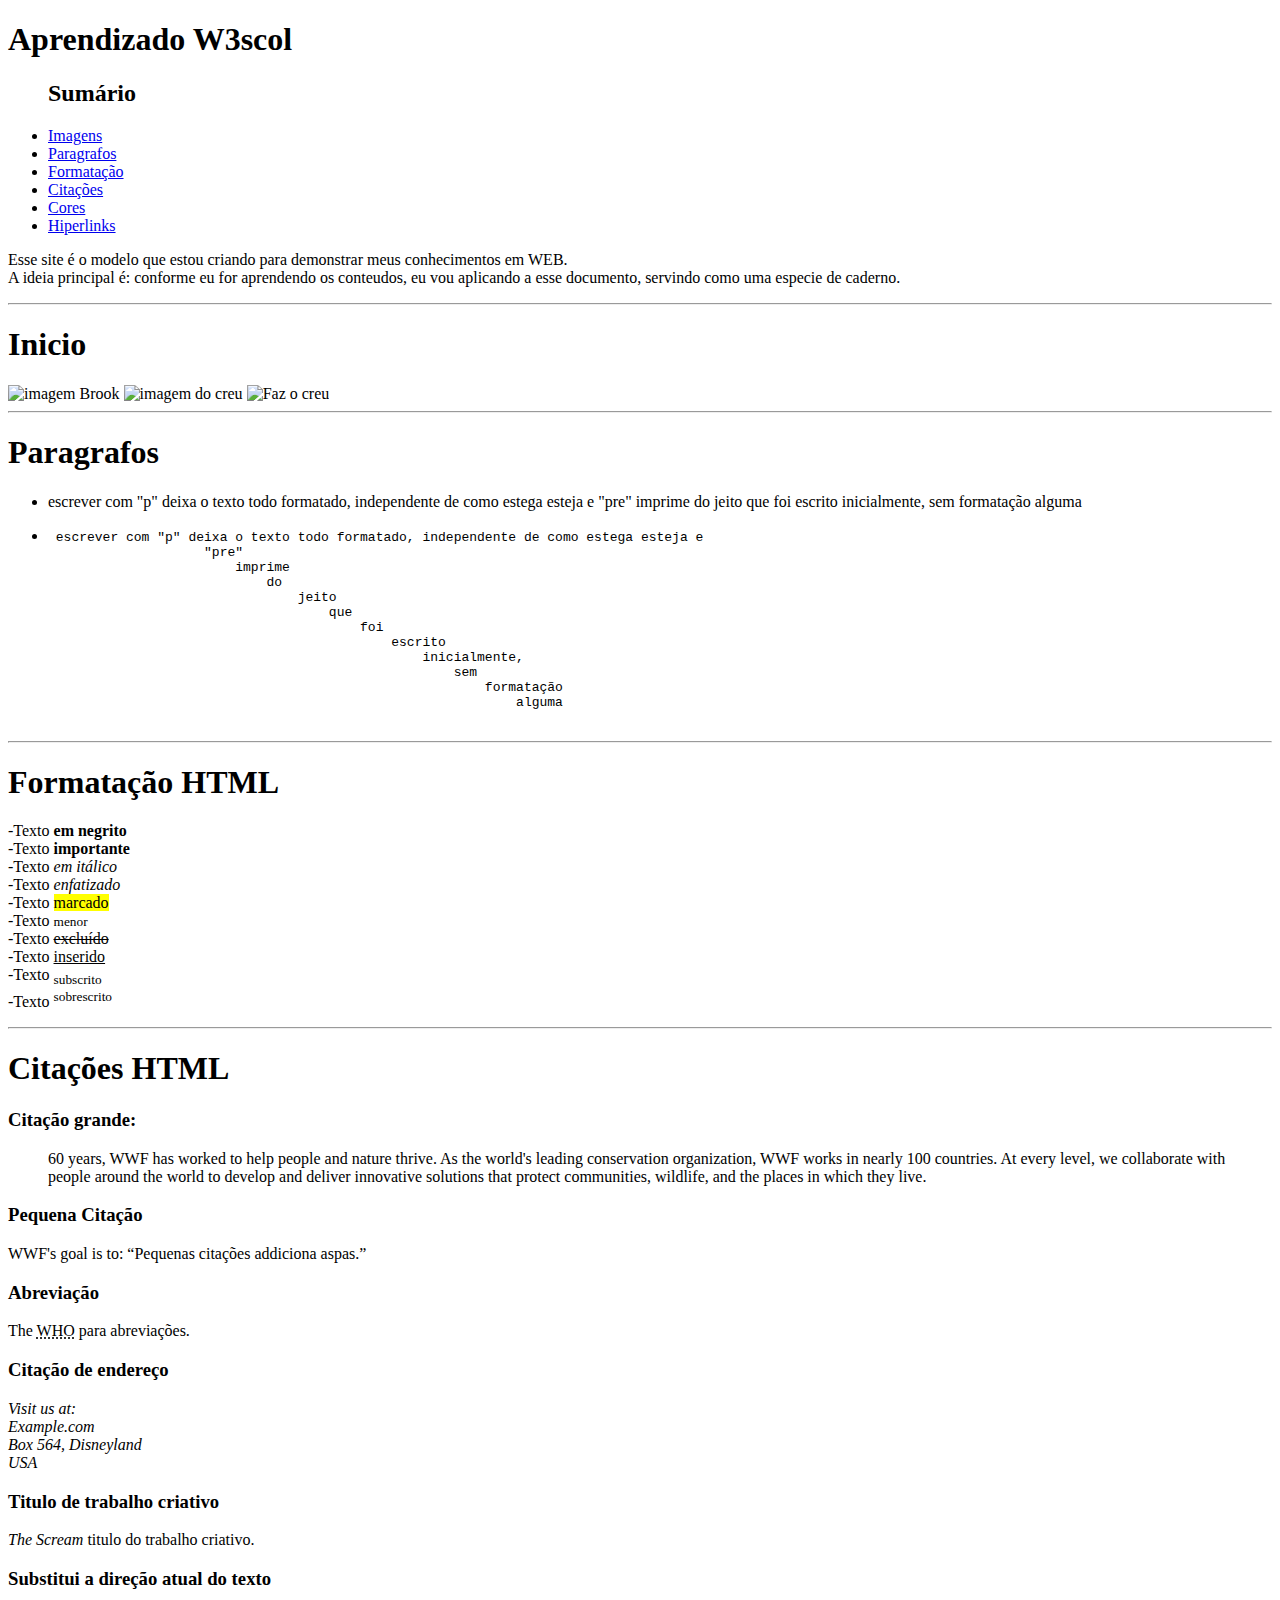
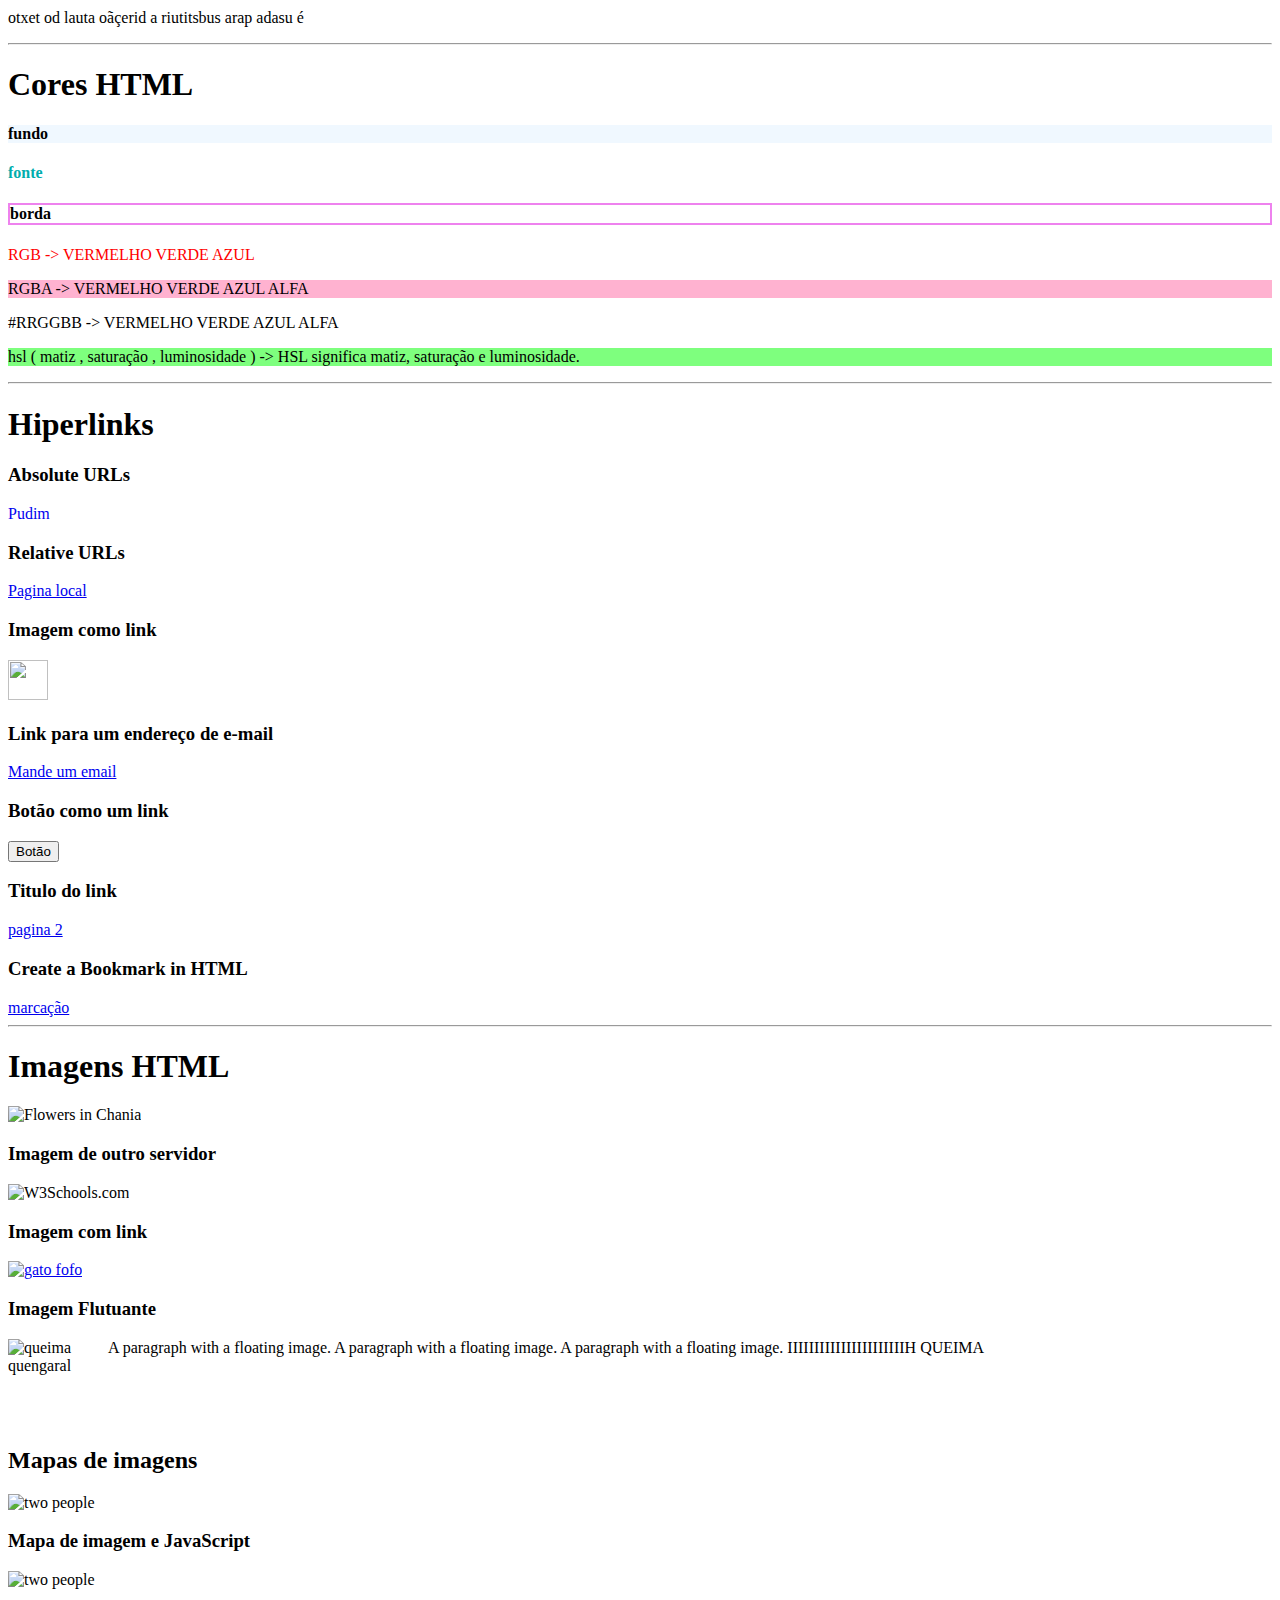
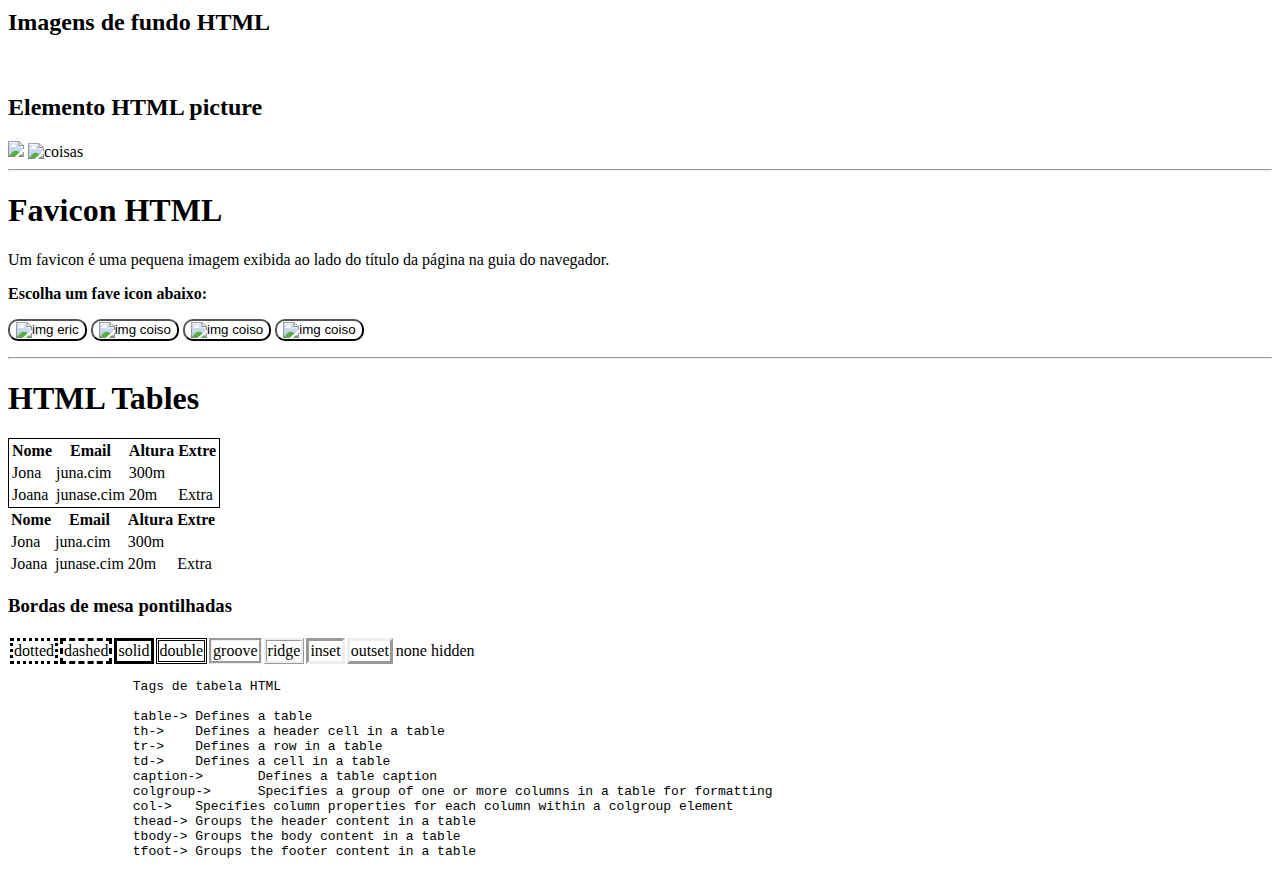
==== index.html @ d76430a7 "atualização" ====
<!DOCTYPE html>
<html lang="pt-br">
<head>
    <meta charset="UTF-8">
    <meta name="viewport" content="width=device-width, initial-scale=1.0">
    <link rel="stylesheet" href="style.css">
    <link id="favicon_real" rel="icon" type="image/x-icon" href="imagens/coiso.png">
    <title>ESTUDOS</title>
</head>
<body>
    <header>
        <h1>Aprendizado W3scol</h1>
        <div id="menu">
            <ul>
                <h2>Sumário</h2>
                <li><a href="#imagens" title="marcação id = imagens">Imagens</a></li>
                <li><a href="#paragrafos" title="marcação id = paragrafos">Paragrafos</a></li>
                <li><a href="#formatacao" title="marcação id = formatacao">Formatação</a></li>
                <li><a href="#citacoes" title="marcação id = citações">Citações</a></li>
                <li><a href="#cores" title="marcação id = cores">Cores</a></li>
                <li><a href="#hiperlinks" title="marcação id = hiperlinks">Hiperlinks</a></li>
            </ul> 
        </div>
        <p>Esse site é o modelo que estou criando para demonstrar meus conhecimentos em WEB.<br>A ideia principal é: conforme eu for aprendendo os conteudos, eu vou aplicando a esse documento, servindo como uma especie de caderno.</p>
    </header>
    

    <div class="content">
        <hr id = "">
        <h1>Inicio</h1>
        <div class="divisa">

            <img src="imagens/wp2454031-one-piece-brook-wallpapers.jpg" alt="imagem Brook" title="Brook"/>
            <img src="https://metropolitanafm.com.br/wp-content/uploads/2022/09/MC-Creu-Biografia-Ultimas-Noticias-Curiosidades-Idade-e-muito-mais.jpg" alt="imagem do creu" title="Faz o creu"/>
            <img src="nada" alt="Faz o creu"/>
        
        </div>

        <hr id = "paragrafos">
        <h1>Paragrafos</h1>
        <div class="divisa">

            <ul>
                <li><p>escrever com "p" deixa o texto todo formatado, independente de como estega esteja e 
                    "pre" 
                        imprime 
                            do 
                                jeito 
                                    que 
                                        foi 
                                            escrito 
                                                inicialmente, 
                                                    sem 
                                                        formatação 
                                                            alguma
                </p>
                </li>
                <li><pre> escrever com "p" deixa o texto todo formatado, independente de como estega esteja e 
                    "pre" 
                        imprime 
                            do 
                                jeito 
                                    que 
                                        foi 
                                            escrito 
                                                inicialmente, 
                                                    sem 
                                                        formatação 
                                                            alguma
                </pre>
                </li>
            </ul>

        </div>

        <hr id="formatacao">
        <h1>Formatação HTML</h1>
        <div class="divisa">

            <p>-Texto <b>em negrito</b><br>
                -Texto <strong>importante</strong><br>
                -Texto <i>em itálico</i><br>
                -Texto <em>enfatizado</em><br>
                -Texto <mark>marcado</mark><br>
                -Texto <small>menor</small><br>
                -Texto <del>excluído</del><br>
                -Texto <ins>inserido</ins><br>
                -Texto <sub>subscrito</sub><br>
                -Texto <sup>sobrescrito</sup>
            </p>
        
        </div>

        <hr id = "citacoes">
        <h1>Citações HTML</h1>
        <div class="divisa">

            <h3>Citação grande:</h3>
            <p><blockquote cite="http://www.worldwildlife.org/who/index.html"> 60 years, WWF has worked to help people and nature thrive. As the world's leading conservation organization, WWF works in nearly 100 countries. At every level, we collaborate with people around the world to develop and deliver innovative solutions that protect communities, wildlife, and the places in which they live.</blockquote></p> <!-- Paragrafo praticamente -->

            <h3>Pequena Citação</h3>
            <p>WWF's goal is to: <q>Pequenas citações addiciona aspas.</q></p> <!-- aspas -->

            <h3>Abreviação</h3>
            <p>The <abbr title="World Health Organization">WHO</abbr> para abreviações.</p>

            <h3>Citação de endereço</h3>
            <address>
                Visit us at:<br>
                Example.com<br>
                Box 564, Disneyland<br>
                USA
            </address>

            <h3>Titulo de trabalho criativo</h3>
            <p><cite>The Scream</cite> titulo do trabalho criativo.</p> <!-- Titulo do trabalho criativo -->  

            <h3>Substitui a direção atual do texto</h3>
            <p><bdo dir="rtl">é usada para substituir a direção atual do texto </bdo></p> <!-- Substituiu a direção atual do texto -->
        
        </div>

        <hr id = "cores">
        <h1>Cores HTML</h1>
        <div class="divisa">

            <h4 style="background-color: aliceblue;">fundo</h4>
            <h4 style="color: rgb(0, 173, 173);">fonte</h4>
            <h4 style="border: 2px solid violet;">borda</h4>
            <p style="color: rgb(255, 0, 0);">RGB -> VERMELHO VERDE AZUL</p> <!-- Os tons de cinza são frequentemente definidos usando valores iguais para todos os três parâmetros:rgb(60, 60, 60) -->
            <p style="background-color: RGBA(255, 0, 100, 0.3);">RGBA -> VERMELHO VERDE AZUL ALFA</p> <!-- ALFA é a opacidade da cor -->
            <p style="background-color: #ffffff;">#RRGGBB -> VERMELHO VERDE AZUL ALFA</p> <!-- Uma cor hexadecimal é especificada com: #RRGGBB -->
            <p style="background-color: hsla(120, 100%, 50%, 0.504);">hsl ( matiz , saturação , luminosidade ) -> HSL significa matiz, saturação e luminosidade.</p> <!-- HSL significa matiz, saturação e luminosidade. -->
        </div>

        <hr id="hiperlinks">
        <h1>Hiperlinks</h1>
        <div class="divisa">

            <h3>Absolute URLs</h3>
            <p><a href="https://www.pudim.com.br/" target="_blank" style="text-decoration: none;">Pudim</a></p> <!-- abre o link em outra aba -->
            <h3>Relative URLs</h3>
            <p><a href="page2.html">Pagina local</a></p>
            <h3>Imagem como link</h3>
            <a href="page2.html" alt="chablau"> <img src="/W3/estudado/imagens/peach-goma-phone.gif" style="height: 40px; width: 40px;"> </a> 
            <h3>Link para um endereço de e-mail</h3>
            <a href="mailto: fcju14@mail.com">Mande um email</a>
            <h3>Botão como um link</h3>
            <button onclick="document.location='page2.html'">Botão</button>
            <h3>Titulo do link</h3>
            <a href="page2.html" title="Pagina 2 mermão">pagina 2</a>

            <h3>Create a Bookmark in HTML</h3>
            <a href="#mytexy" title="marcação id = mytext">marcação</a>
        </div>

        <hr id="imagens">
        <h1>Imagens HTML</h1>
        <div class="divisa">

            <img src="imagens/peach-goma-phone.gif" alt="Flowers in Chania">
            <h3>Imagem de outro servidor</h3>
            <img src="https://www.w3schools.com/images/w3schools_green.jpg" alt="W3Schools.com">
            <h3>Imagem com link</h3>
            <a href="page2.html"><img src="imagens/icegif-957.gif" alt="gato fofo"></a>
            <h3>Imagem Flutuante</h3>
            <p><img src="imagens/4Sip2d.gif" alt="queima quengaral" style="float: left; width: 100px; height: 100px;">A paragraph with a floating image. A paragraph with a floating image. A paragraph with a floating image. IIIIIIIIIIIIIIIIIIIIIIH QUEIMA</p>
            
            
            <br><br><br>
            <h2>Mapas de imagens</h2>

            <img src="imagens/2pessoas.jpeg" alt="two people" usemap="#pessoas">
            <map name="pessoas">
                <area shape="rect" coords="34,44,270,350" href="page2.html" alt="pessoa 1"> <!-- Retangular -->
                <area shape="circle" coords="337, 300, 44" href="page1.html" alt="pessoa 1"> <!-- Circular -->
                <area shape="poly" coords="140,121,181,116,204,160,204,222,191,270,140,329,85,355,58,352,37,322,40,259,103,161,128,147" href="croissant.htm">
                <!--rect- define uma região retangular
                    circle- define uma região circular
                    poly- define uma região poligonal
                    default- define toda a região -->
            </map>

            <h3>Mapa de imagem e JavaScript</h3>
            <img src="imagens/wp2454031-one-piece-brook-wallpapers.jpg" alt="two people" usemap="#peace">
            <map name="peace">
                <area shape="default" coords="34,44,270,350" onclick="myFunction()"> <!-- Retangular -->
            

            <script>
                function myFunction() {
                    alert("clicaste na pessoa")
                }
            </script>


            <h2>Imagens de fundo HTML</h2>

            <p style="background-image: url(imagens/haitek.avif); color: white;">testando o fundo com imagem</p>
            <!-- #page2{
                background-image: url(imagens/fundocolorido.jpg);
                background-repeat: no-repeat;  /* se quiser que a imagem não se repita */
                background-attachment: fixed; /* para garantir que todo o elemento esteja sempre coberto */
                background-size: cover; /* Se quiser que a imagem de fundo cubra todo o elemento */
                } -->

            <h2>Elemento HTML picture</h2>
            <!-- O <picture>elemento HTML oferece aos desenvolvedores web mais flexibilidade na especificação de recursos de imagem.
                O <picture>elemento contém um ou mais <source>elementos, cada um referindo-se a imagens diferentes através do srcset atributo. Desta forma o navegador pode escolher a imagem que melhor se adapta à visualização e/ou dispositivo atual.
                Cada <source>elemento possui um mediaatributo que define quando a imagem é a mais adequada. -->
            <picture>
                <source media="(min-width: 800px)" srcset="imagens/2pessoas.jpeg">
                <source media="(min-width: 465px)" srcset="imagens/4Sip2d.gif">
                <img src="imagens/wp2454031-one-piece-brook-wallpapers.jpg">
            </picture>

            <!-- O navegador usará o primeiro formato dee imagem que reconhecer -->
            <picture>
                <source srcset="imagens/download.png">
                <source srcset="imagens/fundo azul.avif">
                <source srcset="icegif-957.gif">
                <img src="imagens/wp2454031-one-piece-brook-wallpapers.jpg" alt="coisas" style="width: auto;">
            </picture>

        </div>

        <hr id="favicon">
        <h1>Favicon HTML</h1>
        <div class="divisa">

            <p>Um favicon é uma pequena imagem exibida ao lado do título da página na guia do navegador.</p>
            <p> <b>Escolha um fave icon abaixo:</b> </p>
            <p>
                <button style="background-color: #00000000; border-radius: 10px;" onclick="mudareric('imagens/eric.png')"><img style="width: 40px; height: 40px; border: 0px; padding: 0px; margin: 0px;" src="imagens/eric.png" alt="img eric"></button>
                <button style="background-color: #00000000; border-radius: 10px;" onclick="mudareric('imagens/coiso.png')"><img style="width: 40px; height: 40px; border: 0px; padding: 0px; margin: 0px;" src="imagens/coiso.png" alt="img coiso"></button>
                <button style="background-color: #00000000; border-radius: 10px;" onclick="mudareric('imagens/4Sip2d.gif')"><img style="width: 40px; height: 40px; border: 0px; padding: 0px; margin: 0px;" src="imagens/4Sip2d.gif" alt="img coiso"></button>
                <button style="background-color: #00000000; border-radius: 10px;" onclick="mudareric('imagens/wp2454031-one-piece-brook-wallpapers.jpg')"><img style="width: 40px; height: 40px; border: 0px; padding: 0px; margin: 0px;" src="imagens/wp2454031-one-piece-brook-wallpapers.jpg" alt="img coiso"></button>
            </p>

            <script>
                function mudareric(link){
                    var faveicon = document.getElementById("favicon_real")
                    faveicon.href=link
                }
            </script>
        </div>


        <hr id="tables">
        <h1>HTML Tables</h1>
        <div class="divisa">
            <!-- td significa dados da tabela. -->
            <!-- tr significa linha da tabela. -->
            <!-- th significa cabeçalho da tabela. -->
            <table style="border:1px solid black" >
                <tr>
                    <th>Nome</th>
                    <th>Email</th>
                    <th>Altura</th>
                    <th>Extre</th>
                </tr>
                <tr>
                    <td>Jona</td>
                    <td>juna.cim</td>
                    <td>300m</td>
                </tr>
                <tr>
                    <td>Joana</td>
                    <td>junase.cim</td>
                    <td>20m</td>
                    <td>Extra</td>
                </tr>
            </table>

            <table id = "table2">
                <tr>
                    <th>Nome</th>
                    <th>Email</th>
                    <th>Altura</th>
                    <th>Extre</th>
                </tr>
                <tr>
                    <td>Jona</td>
                    <td>juna.cim</td>
                    <td>300m</td>
                </tr>
                <tr>
                    <td>Joana</td>
                    <td>junase.cim</td>
                    <td>20m</td>
                    <td>Extra</td>
                </tr>
            </table>

            <h3>Bordas de mesa pontilhadas</h3>

            <table>
                <td style="border-style:dotted">dotted</td>
                <td style="border-style:dashed">dashed</td>
                <td style="border-style:solid">solid</td>
                <td style="border-style:double">double</td>
                <td style="border-style:groove">groove</td>
                <td style="border-style:ridge">ridge</td>
                <td style="border-style:inset">inset</td>
                <td style="border-style:outset">outset</td>
                <td style="border-style:none">none</td>
                <td style="border-style:hidden">hidden</td>
                         

            </table>

            <pre>
                Tags de tabela HTML
                
                table->	Defines a table
                th->	Defines a header cell in a table
                tr->	Defines a row in a table
                td->	Defines a cell in a table
                caption->	Defines a table caption
                colgroup->	Specifies a group of one or more columns in a table for formatting
                col->	Specifies column properties for each column within a colgroup element
                thead->	Groups the header content in a table
                tbody->	Groups the body content in a table
                tfoot->	Groups the footer content in a table
            </pre>


        </div>

    </div>

</body>
</html>
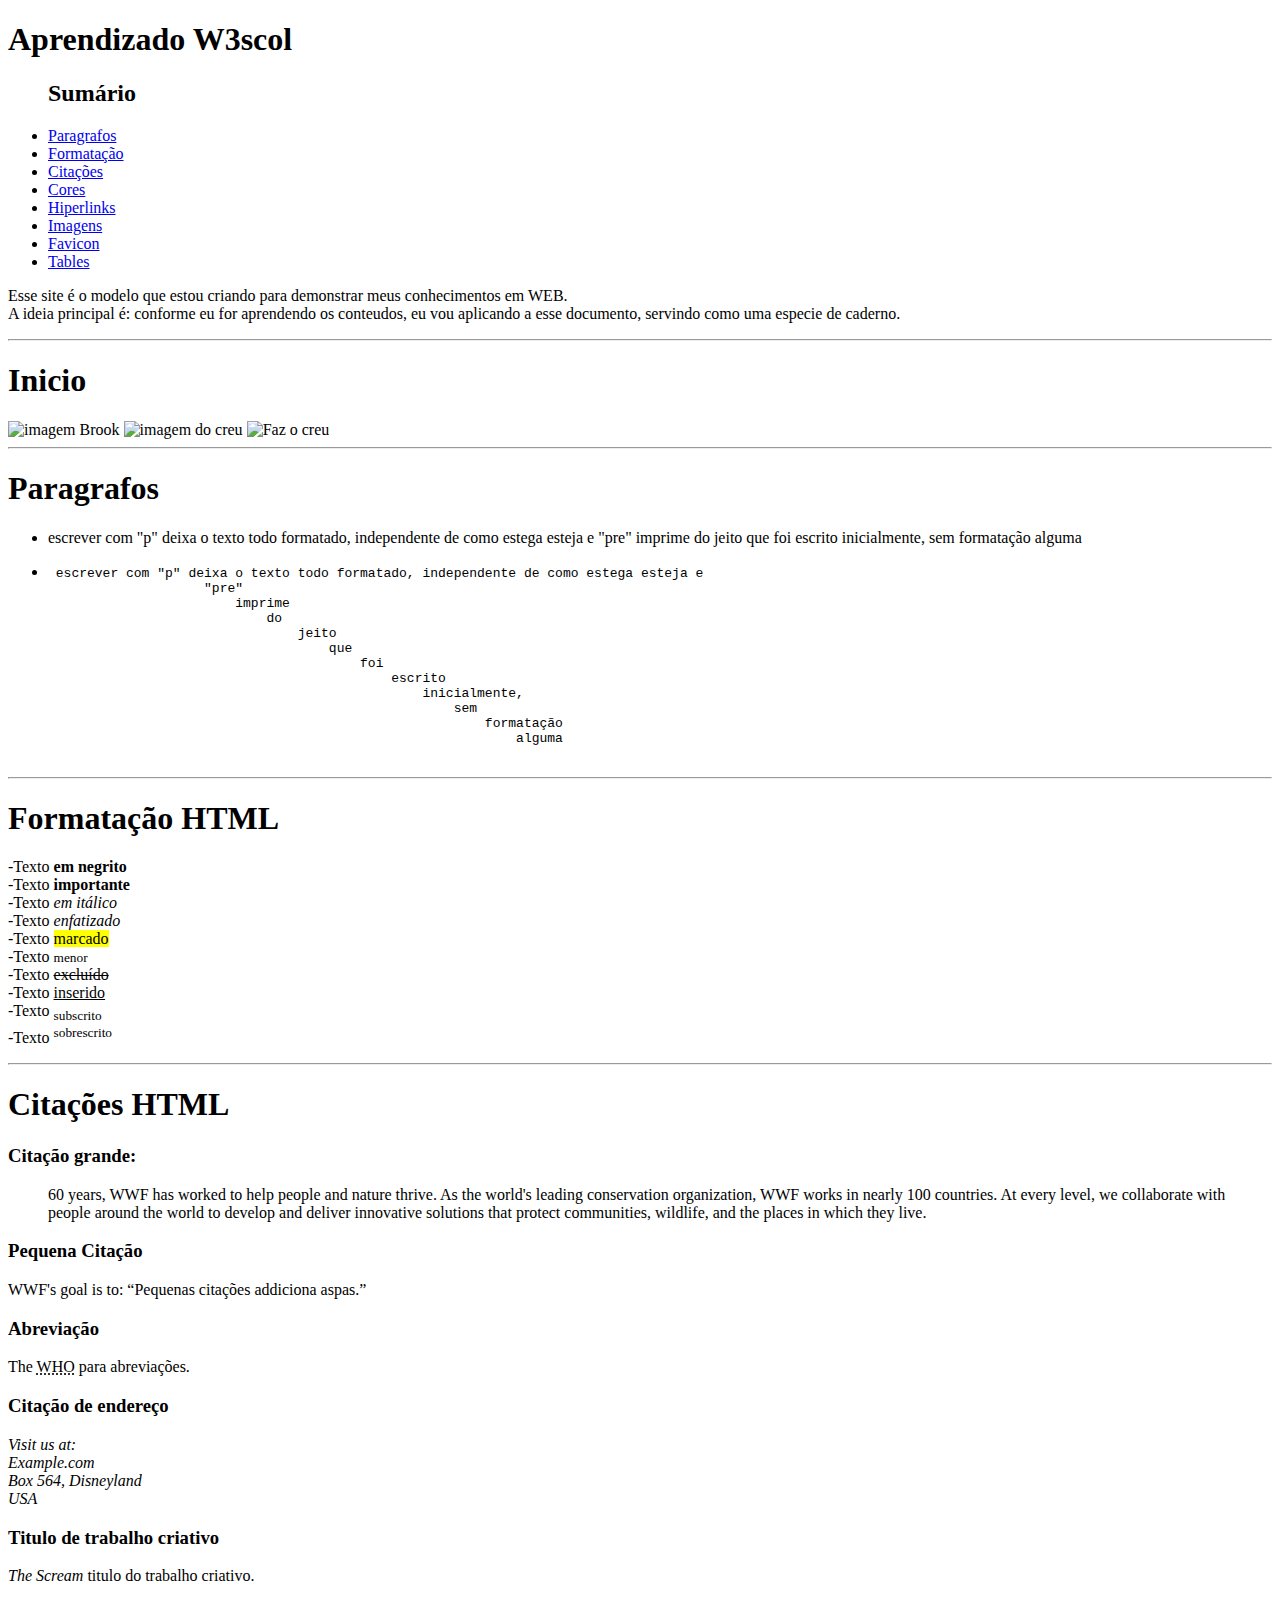
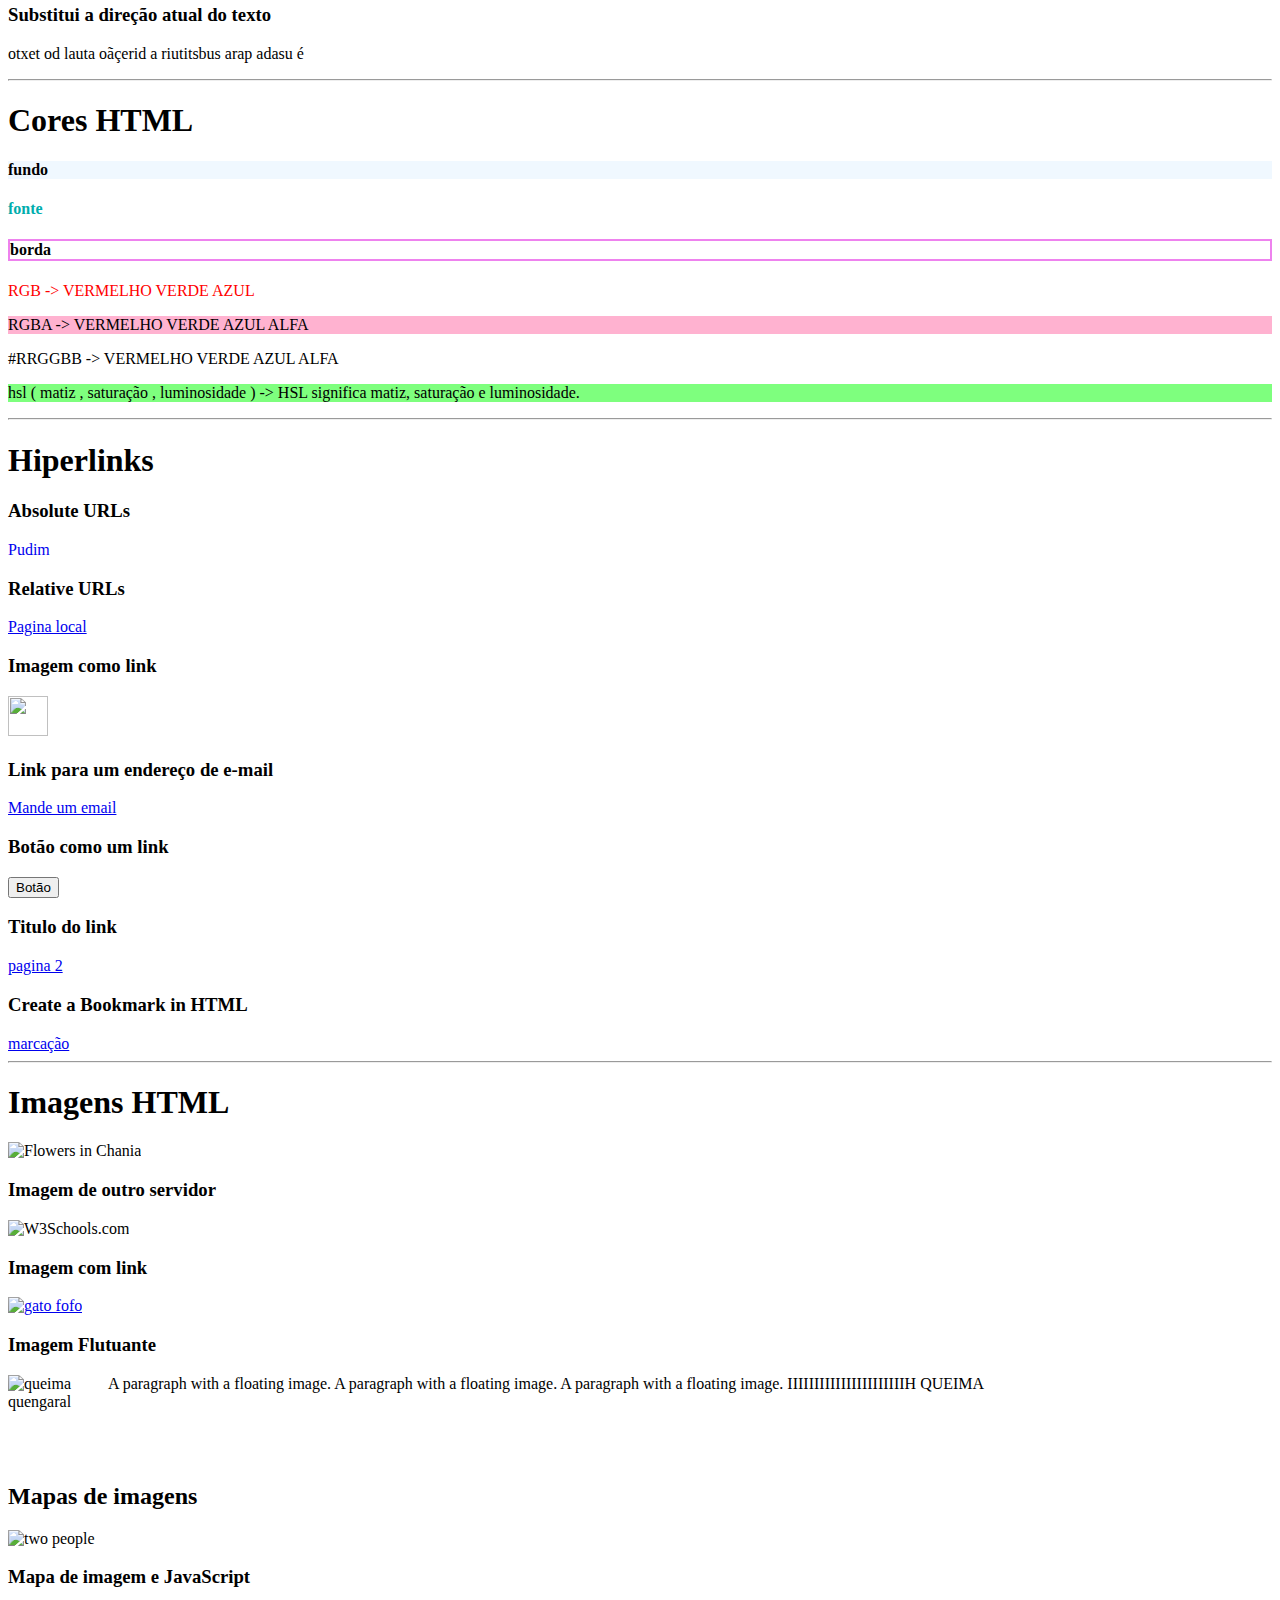
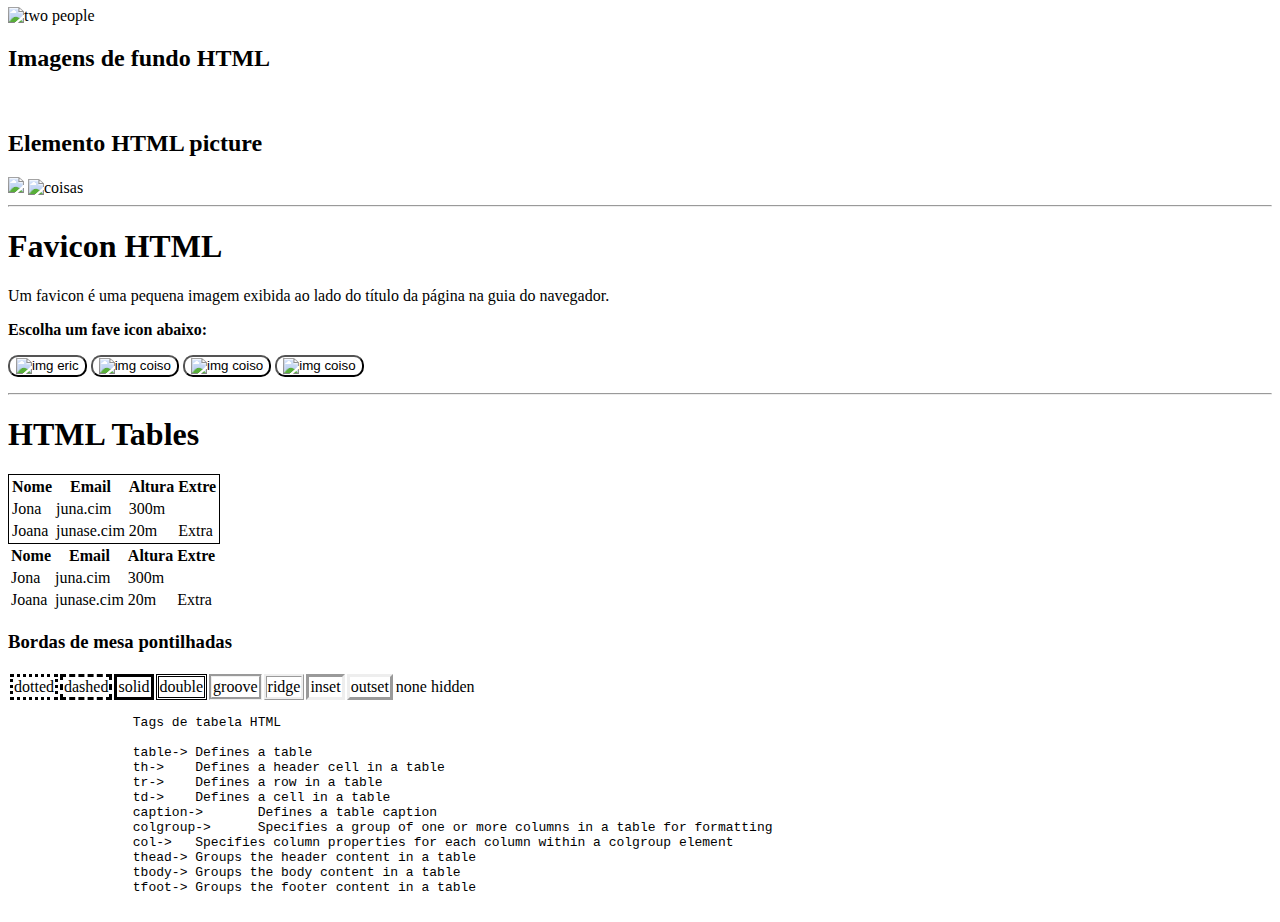
==== commit 406b9531: "melhorado" ====
--- a/index.html
+++ b/index.html
@@ -13,12 +13,14 @@
         <div id="menu">
             <ul>
                 <h2>Sumário</h2>
-                <li><a href="#imagens" title="marcação id = imagens">Imagens</a></li>
                 <li><a href="#paragrafos" title="marcação id = paragrafos">Paragrafos</a></li>
                 <li><a href="#formatacao" title="marcação id = formatacao">Formatação</a></li>
                 <li><a href="#citacoes" title="marcação id = citações">Citações</a></li>
                 <li><a href="#cores" title="marcação id = cores">Cores</a></li>
                 <li><a href="#hiperlinks" title="marcação id = hiperlinks">Hiperlinks</a></li>
+                <li><a href="#imagens" title="marcação id = imagens">Imagens</a></li>
+                <li><a href="#favicon" title="marcação id = favicon">Favicon</a></li>
+                <li><a href="#tables" title="marcação id = tables">Tables</a></li>
             </ul> 
         </div>
         <p>Esse site é o modelo que estou criando para demonstrar meus conhecimentos em WEB.<br>A ideia principal é: conforme eu for aprendendo os conteudos, eu vou aplicando a esse documento, servindo como uma especie de caderno.</p>
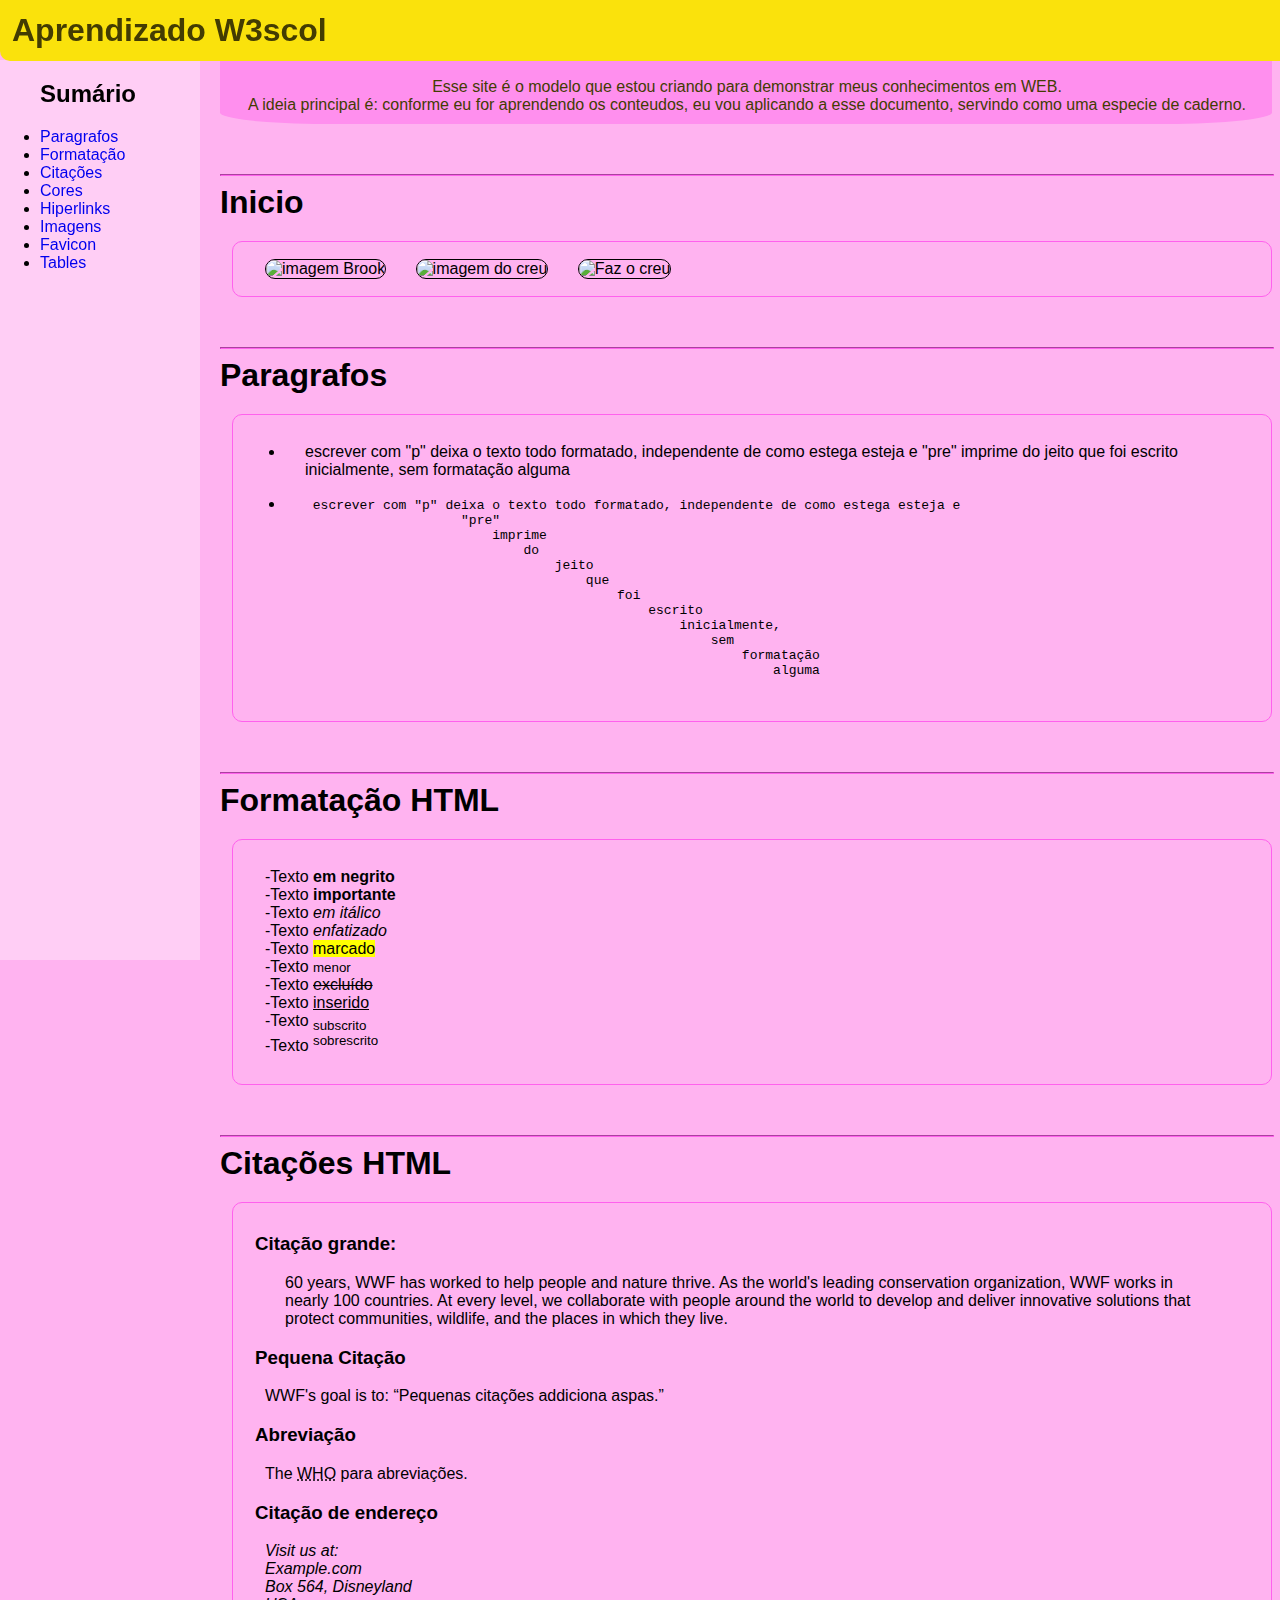
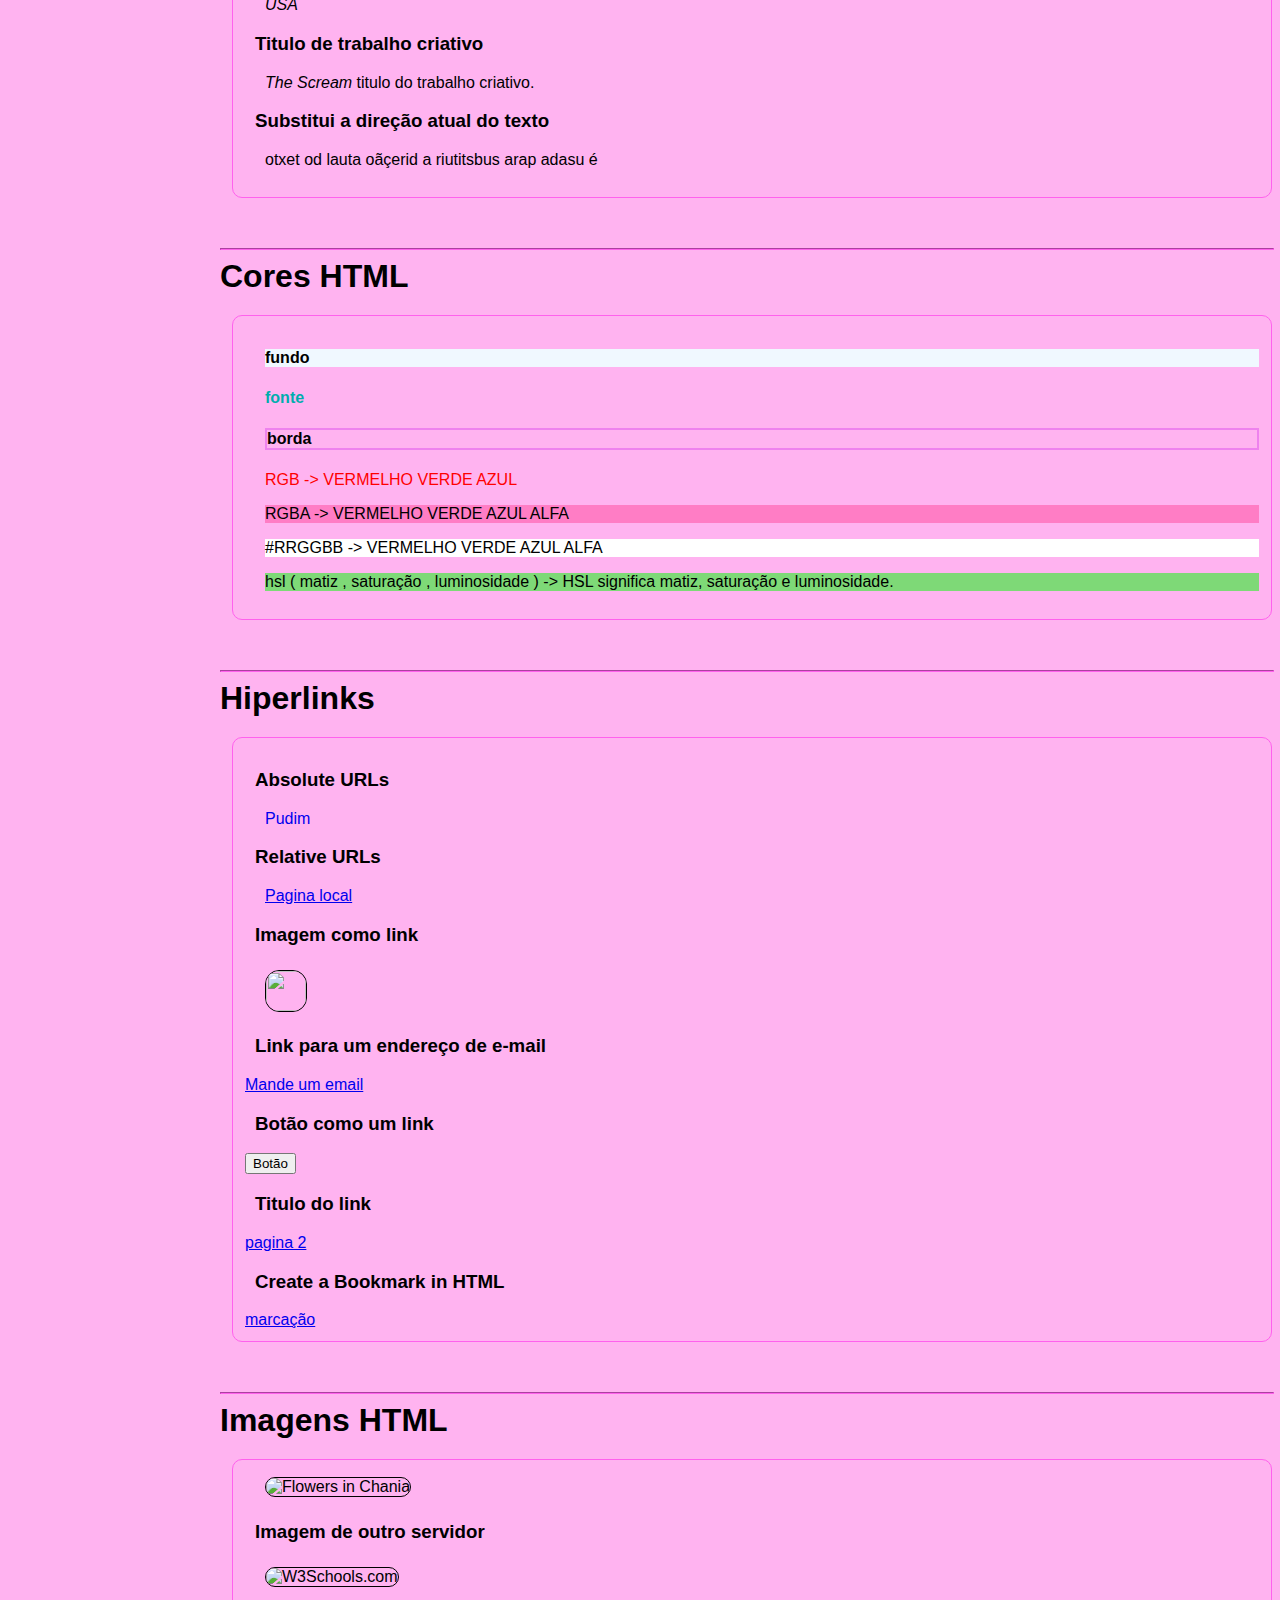
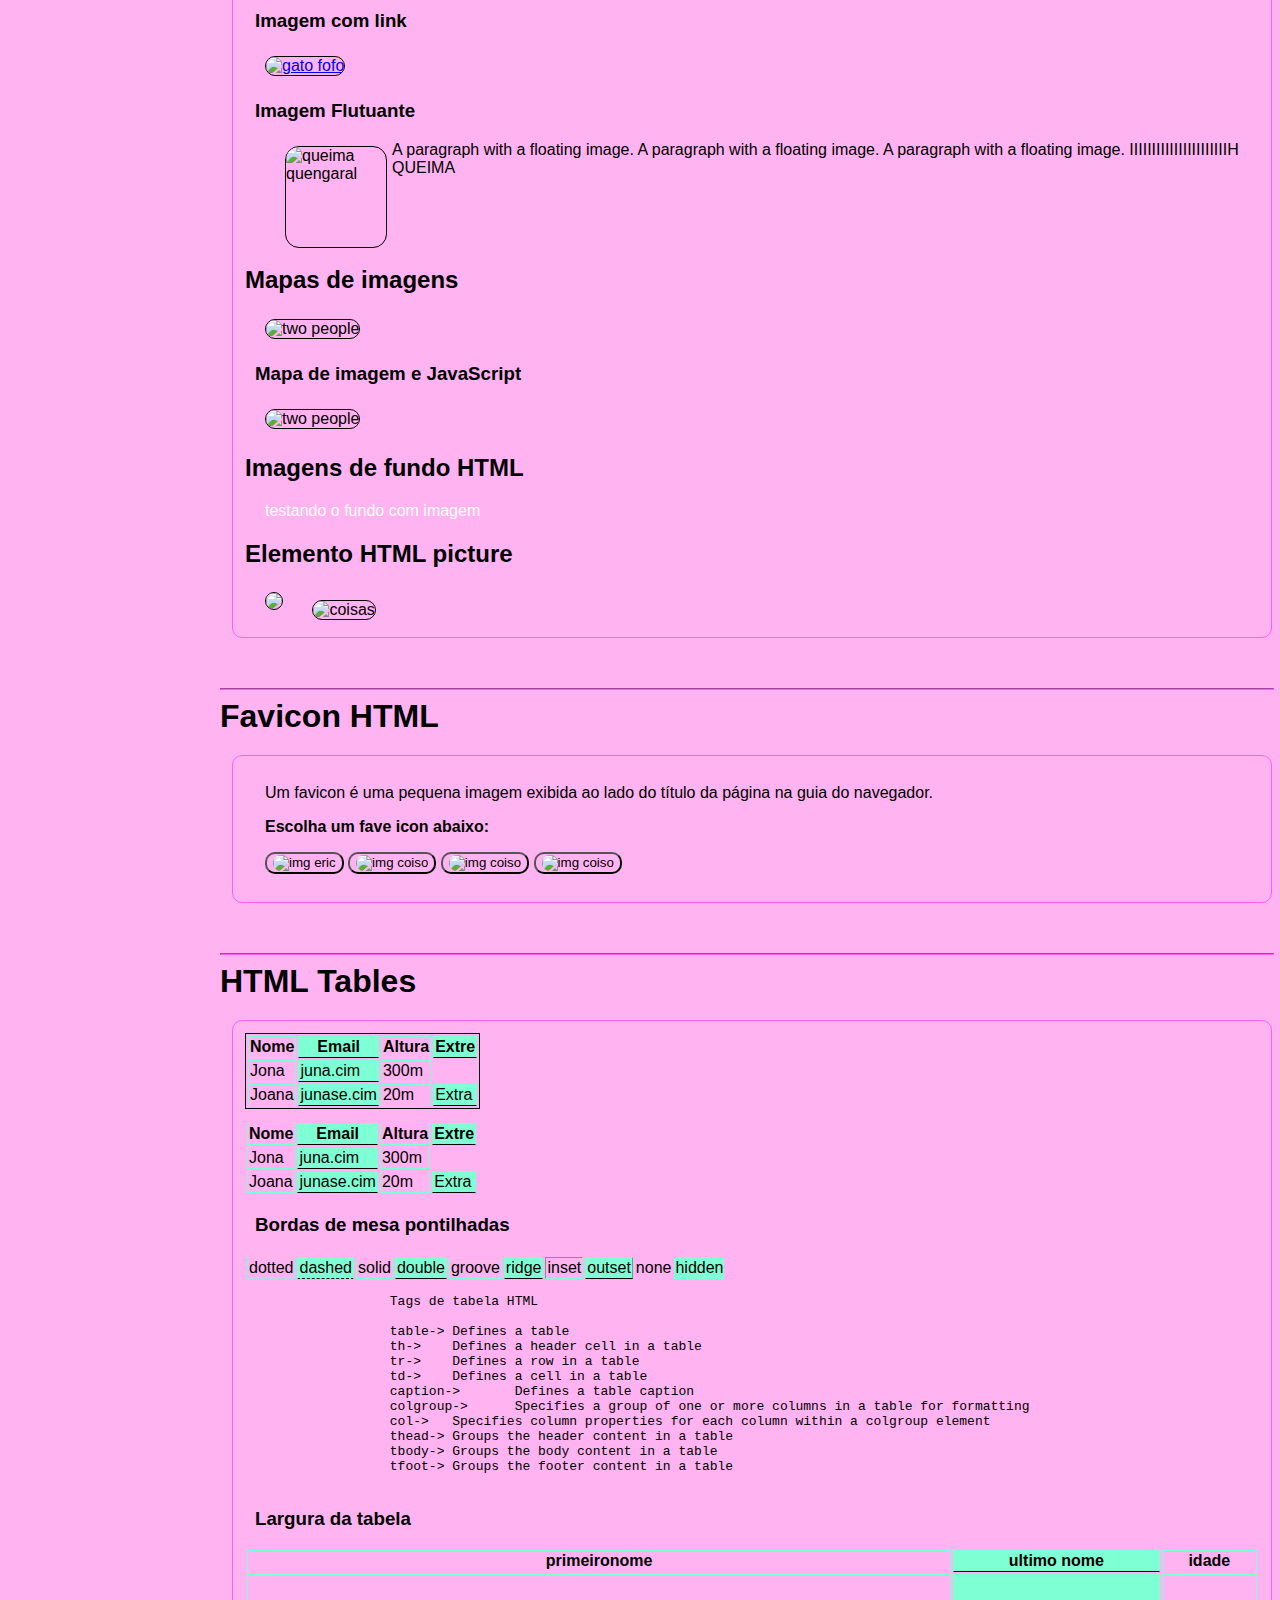
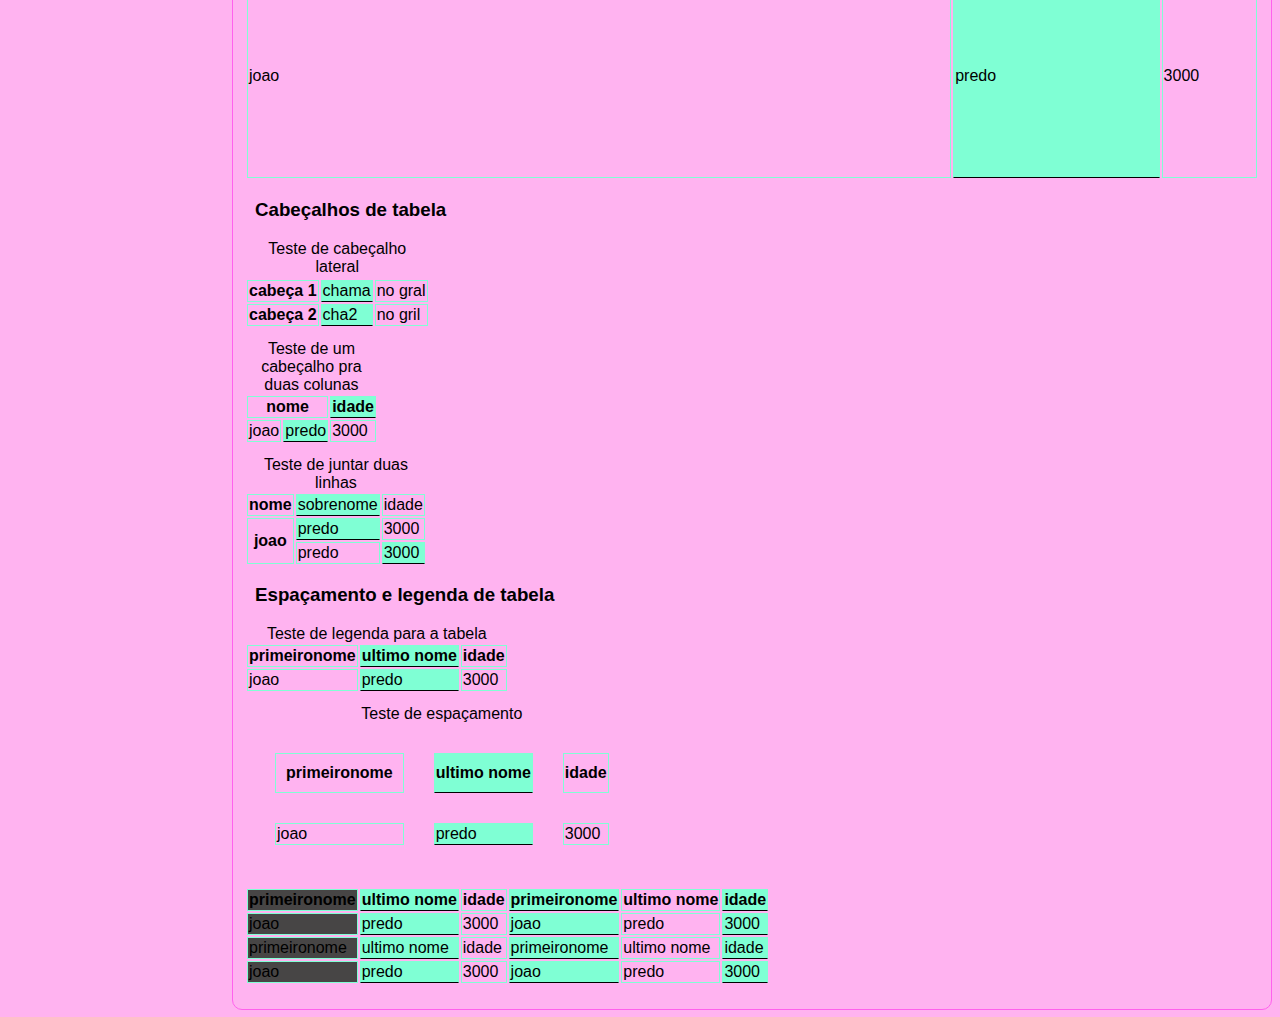
==== commit e1347cff: "estudos de tabelas" ====
--- a/index.html
+++ b/index.html
@@ -326,6 +326,137 @@
                 tfoot->	Groups the footer content in a table
             </pre>
 
+            <h3>Largura da tabela</h3>
+
+            <table style="width: 100%;">
+                <tr>
+                    <th style="width: 70%;">primeironome</th>
+                    <th>ultimo nome</th>
+                    <th>idade</th>
+                </tr>
+                <tr>
+                    <td style="height: 200px;">joao</td>
+                    <td>predo</td>
+                    <td>3000</td>
+                </tr>
+            </table>
+
+            <h3>Cabeçalhos de tabela</h3>
+
+            <!-- Para usar a primeira coluna como cabeçalho de tabela, defina a primeira célula de cada linha como um <th>elemento: -->
+            <table>
+                <tr>
+                    <caption>Teste de cabeçalho lateral</caption>
+                    <th>cabeça 1</th>
+                    <td style="text-align: left;">chama</td>
+                    <td>no gral</td>
+                </tr>
+                <tr>
+                    <th>cabeça 2</th>
+                    <td>cha2</td>
+                    <td>no gril</td>
+                </tr>
+            </table>
+
+            <table>
+                <caption>Teste de um cabeçalho pra duas colunas</caption>
+                <tr>
+                    <th colspan="2">nome</th>
+                    <th>idade</th>
+                </tr>
+                <tr>
+                    <td>joao</td>
+                    <td>predo</td>
+                    <td>3000</td>
+                </tr>
+            </table>
+
+            <table>
+                <caption>Teste de juntar duas linhas</caption>
+                <tr>
+                    <th>nome</th>
+                    <td>sobrenome</td>
+                    <td>idade</td>
+                </tr>
+                <tr>
+                    <th rowspan="2">joao</th>
+                    <td>predo</td>
+                    <td>3000</td>
+                </tr>
+                <tr>
+                    <td>predo</td>
+                    <td>3000</td>
+                </tr>
+            </table>
+
+            <h3>Espaçamento e legenda de tabela</h3>
+
+            <table>
+                <caption>Teste de legenda para a tabela</caption>
+                <tr>
+                    <th>primeironome</th>
+                    <th>ultimo nome</th>
+                    <th>idade</th>
+                </tr>
+                <tr>
+                    <td>joao</td>
+                    <td>predo</td>
+                    <td>3000</td>
+                </tr>
+            </table>
+
+            <table style="border-spacing: 30px;">
+                <caption>Teste de espaçamento</caption>
+                <tr>
+                    <th style="padding: 10px;">primeironome</th>
+                    <th>ultimo nome</th>
+                    <th>idade</th>
+                </tr>
+                <tr>
+                    <td>joao</td>
+                    <td>predo</td>
+                    <td>3000</td>
+                </tr>
+            </table>
+
+            <table>
+                <colgroup>
+                    <col span="1" style="background-color: rgb(71, 69, 69);">
+                </colgroup>
+                <tr>
+                    <th>primeironome</th>
+                    <th>ultimo nome</th>
+                    <th>idade</th>
+                    <th>primeironome</th>
+                    <th>ultimo nome</th>
+                    <th>idade</th>
+                </tr>
+                <tr>
+                    <td>joao</td>
+                    <td>predo</td>
+                    <td>3000</td>
+                    <td>joao</td>
+                    <td>predo</td>
+                    <td>3000</td>
+                </tr>
+                <tr>
+                    <td>primeironome</td>
+                    <td>ultimo nome</td>
+                    <td>idade</td>
+                    <td>primeironome</td>
+                    <td>ultimo nome</td>
+                    <td>idade</td>
+                </tr>
+                <tr>
+                    <td>joao</td>
+                    <td>predo</td>
+                    <td>3000</td>
+                    <td>joao</td>
+                    <td>predo</td>
+                    <td>3000</td>
+                </tr>
+            </table>
+
 
         </div>
 
--- a/style.css
+++ b/style.css
@@ -0,0 +1,108 @@
+header{
+    font-family:'Lucida Sans', 'Lucida Sans Regular', 'Lucida Grande', 'Lucida Sans Unicode', Geneva, Verdana, sans-serif;
+}
+header p{
+    color: #433c02;
+    margin: 0px;
+    padding: 70px 10px 10px 12px;
+    background-color: #ff8fee;
+    text-align:center;
+    border-radius: 10%;
+}
+
+#menu{
+    background-color: #ffd8f7bc;
+    position: fixed;
+    width: 200px;
+    height: 100%;
+    left: 0;
+    top: 60px; 
+}
+#menu a{
+    text-decoration: none; 
+}
+#page2{
+    background-image: url(imagens/fundocolorido.jpg);
+    background-repeat: no-repeat;  /* se quiser que a imagem não se repita */
+    background-attachment: fixed; /* para garantir que todo o elemento esteja sempre coberto */
+    background-size: cover; /* Se quiser que a imagem de fundo cubra todo o elemento */
+}
+
+header h1{
+    color: #433c02;
+    background-color: #FAE20C;
+    background-image: url(imagens/fundocolorido.jpg);
+    font-family:'Lucida Sans', 'Lucida Sans Regular', 'Lucida Grande', 'Lucida Sans Unicode', Geneva, Verdana, sans-serif;
+    margin: 0px;
+    padding: 12px;
+    border-bottom-left-radius:10px ;
+    position: fixed;
+    z-index: 1;
+    top: 0;
+    left: 0;
+    width: 100%;
+}
+
+body{
+    background-color: #ffb3f0;
+    font-family:'Lucida Sans', 'Lucida Sans Regular', 'Lucida Grande', 'Lucida Sans Unicode', Geneva, Verdana, sans-serif;
+    margin-left: 220px;
+}
+
+hr{
+    border-color: #ff61ed;
+    border-width: 1px;
+    margin-top: 50px;
+    width: 100%;
+    margin-left: 0px;
+}
+
+img{
+    margin: 5px;
+    width: 400px;
+    right: 180px;
+    border: 1px solid #000000;
+    border-radius: 14px;
+
+}
+
+h1{
+    margin-top: 0px;
+    margin-bottom: 20px;
+}
+
+h3{
+    margin-left: 10px;
+}
+
+p, pre, address, h4, img{
+    margin-left: 20px;
+}
+
+.divisa{
+    border: 1px solid #ff61ed;
+    border-radius: 10px;
+    padding: 12px 12px;
+    margin-left: 12px;
+}
+
+
+table{
+    margin-bottom: 12px;
+}
+
+/* th, td {
+    /* border: 3px solid rgb(31, 7, 243); */
+    /* border-collapse: collapse; */ /* Serve para deixar as bordas da tabela estreitas */
+    /* border-radius: 10px; 
+} */  
+th, td{
+    border: 1px solid aquamarine;
+}
+td:nth-child(even), th:nth-child(even){
+    background-color: aquamarine;
+    border-bottom: 1px solid #000000;
+}
+tr:hover{
+    background-color: #D6EEEE;
+}
